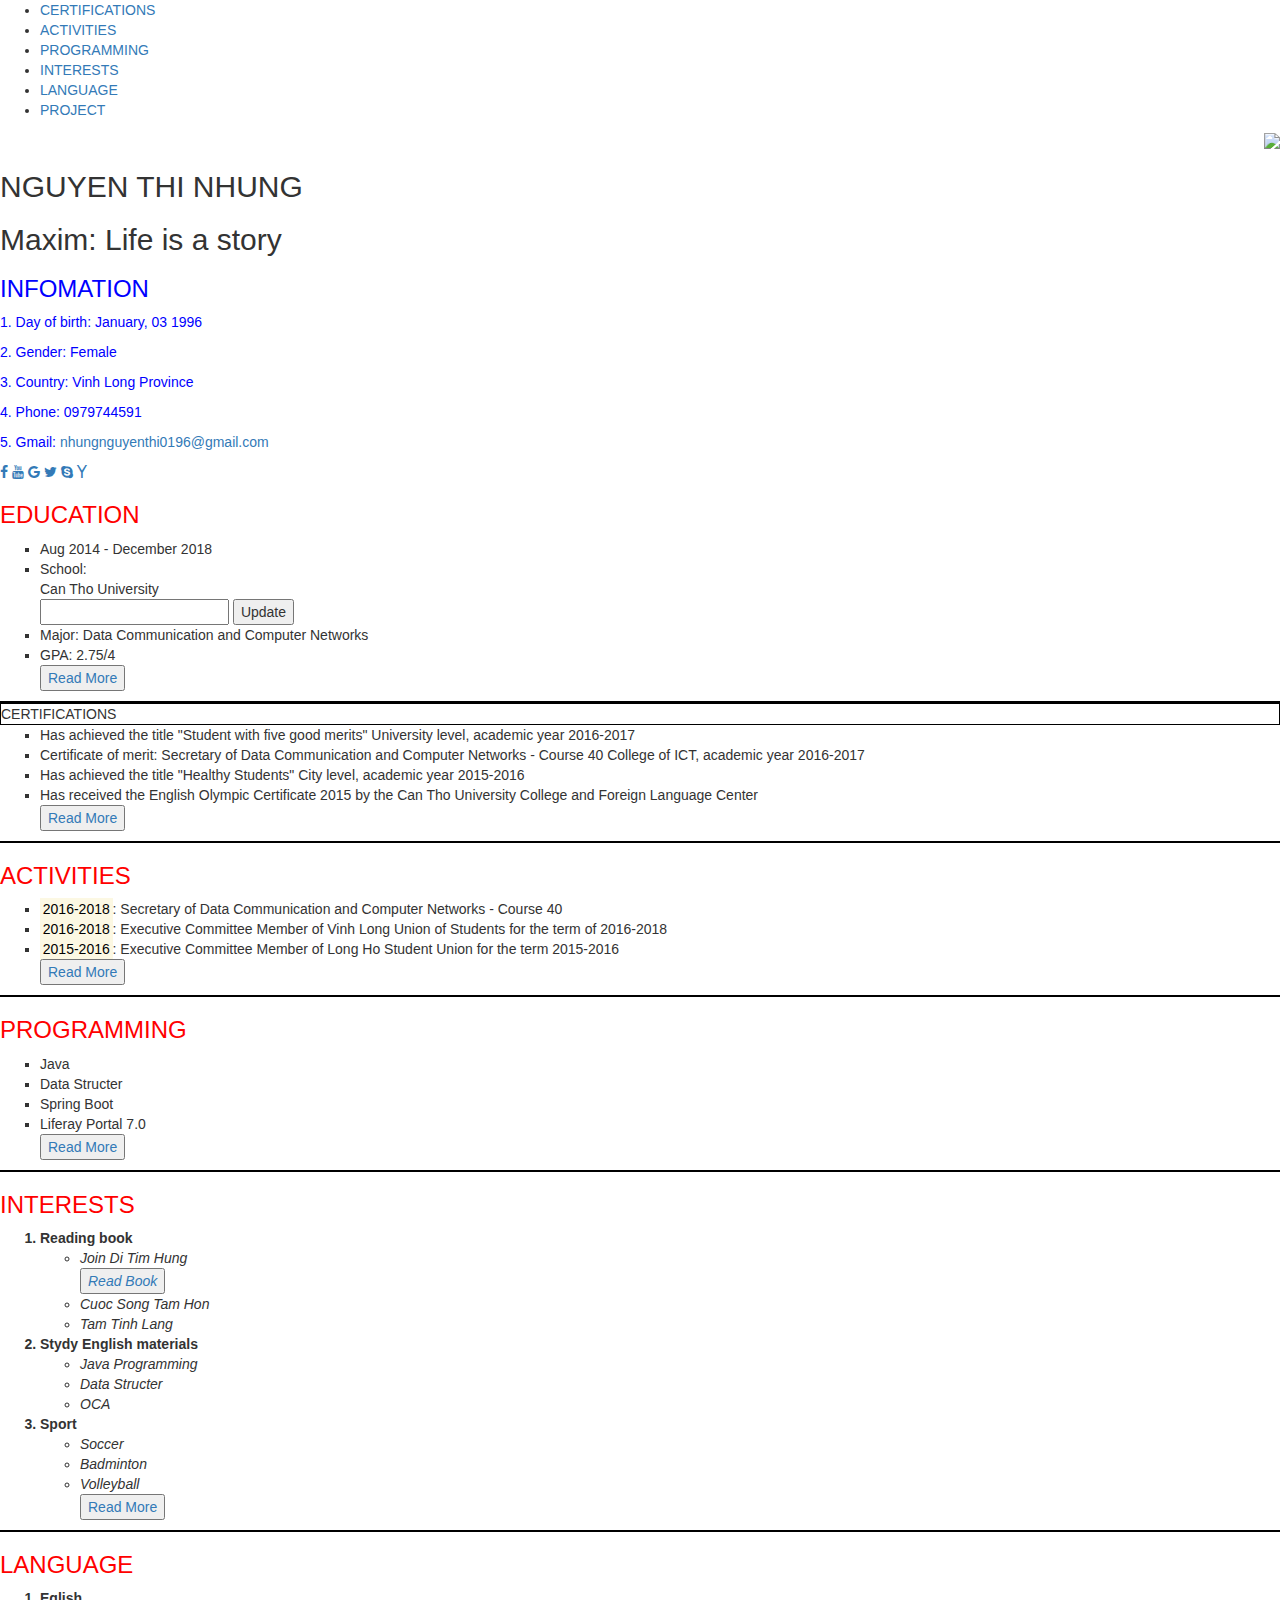
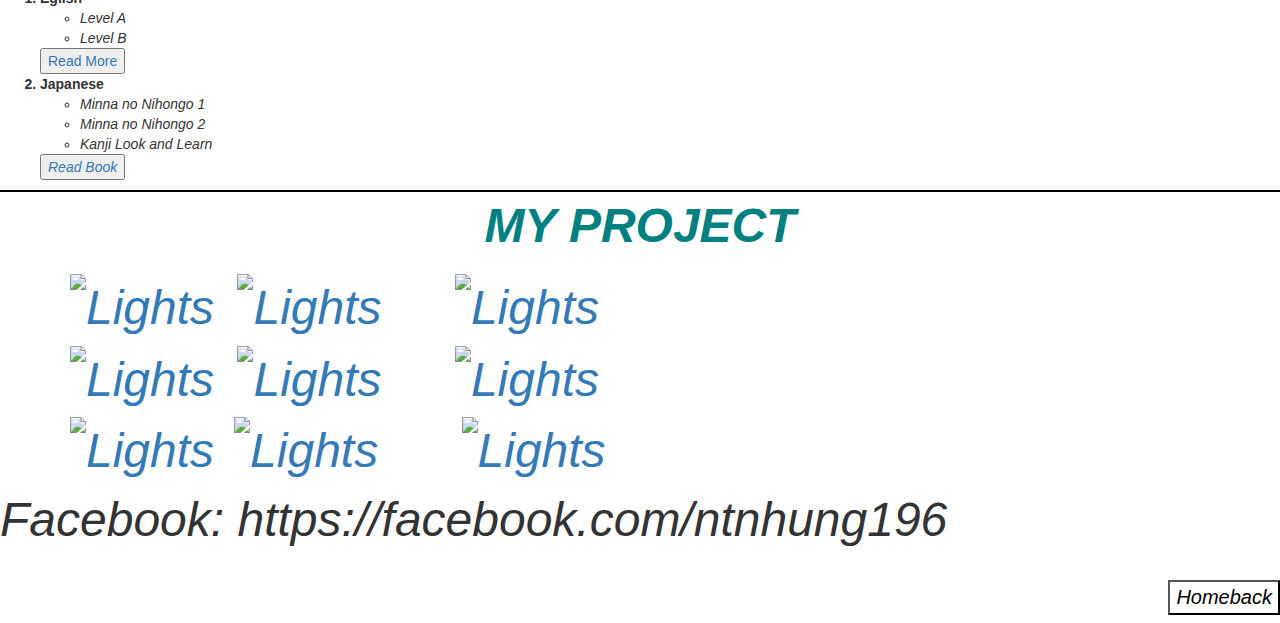
==== index2.html @ dffd0557 "Add files via upload" ====
<!DOCTYPE html>
<html>
<head>
    <link rel="stylesheet" type="text/css" href="style2.css" />
    <meta charset="utf8">
	<meta name="viewport" content="width=device-width, initial-scale=1.0" />
	<meta name="viewport" content="width=device-width, initial-scale=1">
	<link rel="stylesheet" href="https://maxcdn.bootstrapcdn.com/bootstrap/3.3.7/css/bootstrap.min.css" />
	<script src="https://ajax.googleapis.com/ajax/libs/jquery/3.3.1/jquery.min.js"></script>
	<script src="https://maxcdn.bootstrapcdn.com/bootstrap/3.3.7/js/bootstrap.min.js"></script>
	<script src="http://code.jquery.com/jquery-latest.js"></script>
	<link rel="stylesheet" href="https://cdnjs.cloudflare.com/ajax/libs/font-awesome/4.7.0/css/font-awesome.min.css">
<title>
    Build a Personal Portfolio Webpage    
</title>	
</head>
<body>
    <div id="container">
		
		<nav>
			<ul>
				<li><a href="#certifications">CERTIFICATIONS</a></li>
				<li><a href="#activities">ACTIVITIES</a></li>
				<li><a href="#progamming">PROGRAMMING</a></li>
				<li><a href="#interests">INTERESTS</a></li>
				<li><a href="#language">LANGUAGE</a></li>
				<li><a href="#project">PROJECT</a></li>
				
			</ul>
		</nav>
		
		
		
        <div id="header">
            <div align="right" id="pic"><img class="imgZoom" src="nhung.jpg"></div>
            <div class="title" id="content"> 
                <h2>NGUYEN THI NHUNG</h2>
                <h2>Maxim: Life is a story</h2>
                <span style="color: blue;">
                    <h3>INFOMATION</h3>
                    <p>1. Day of birth: January, 03 1996 </p>
                    <p>2. Gender: Female</p>
                    <p>3. Country: Vinh Long Province</p>
                    <p>4. Phone: 0979744591</p>
                    <p>5. Gmail: <a href="https://mail.google.com/">nhungnguyenthi0196@gmail.com</a></p>
                </span>
                <a href="http://facebook.com/ntnhung196" class="fa fa-facebook"></a>
				<a href="https://www.youtube.com/?gl=VN" class="fa fa-youtube"></a>
				<a href="https://www.google.com.vn/?hl=vi&gws_rd=ssl" class="fa fa-google"></a>
				<a href="https://twitter.com/i/flow/signup?lang=vi" class="fa fa-twitter"></a>
				<a href="https://www.google.com/search?q=skype&ie=utf-8&oe=utf-8&client=firefox-b-ab" class="fa fa-skype"></a>
				<a href="https://vn.yahoo.com/" class="fa fa-yahoo"></a>
            </div>    
        </div>
        <div id="content">
            <tr>
            <td>
                <span style="color: red">
                <h3>EDUCATION</h3></span>
                    <ul type="square">
                        <li>Aug 2014 - December 2018</li>
						<li>School:</li>
						<div id="schoolname">Can Tho University</div>
						<input type="text" id="txt" name="txt" onclick="this.value = '' "/>
						<button onclick="getAndSetVal();">Update</button>
                        <li>Major: Data Communication and Computer Networks</li>
                        <li>GPA: 2.75/4</li>
                        <a href="https://ctu.edu.vn/" title= "Read" target="_blank"><button type="button">Read More</button></a>
                    </ul>
                <div style="border: 1px solid black;"></div>
				
               <div id="certifications" style="border: 1px solid black;">CERTIFICATIONS</div>
               
                    <ul type="square">
                        <li>Has achieved the title "Student with five good merits" University level, academic year 2016-2017</li> 
                        <li>Certificate of merit: Secretary of Data Communication and Computer Networks - Course 40 College of ICT, academic year 2016-2017</li>
                        <li>Has achieved the title "Healthy Students" City level, academic year 2015-2016</li>
                        <li>Has received the English Olympic Certificate 2015 by the Can Tho University College and Foreign Language Center</li>
                        <a href="https://yu.ctu.edu.vn/" title= "Read" target="_blank"><button type="button">Read More</button></a>
                    </ul>
                <div style="border: 1px solid black;"></div>
				
                <span style="color: red"><h3>ACTIVITIES</h3></span>
                    <ul type="square">
                        <li><mark>2016-2018</mark>: Secretary of Data Communication and Computer Networks - Course 40</li>
                        <li><mark>2016-2018</mark>: Executive Committee Member of Vinh Long Union of Students for the term of 2016-2018</li>
                        <li><mark>2015-2016</mark>: Executive Committee Member of Long Ho Student Union for the term 2015-2016 </li>
                        <a href="https://yu.ctu.edu.vn/hoat-dong-hoi/19-sinh-vien-5-tot/1341-tcxc-danh-hieu-sv-5-tot-cap-truong-nh-2017-2018.html" title= "Read" target="_blank"><button type="button">Read More</button></a>
                    </ul>
                <div style="border: 1px solid black;"></div>
                <span style="color: red"><h3>PROGRAMMING</h3></span>
                    <ul type="square">
                        <li>Java</li>
                        <li>Data Structer</li>
                        <li>Spring Boot</li>
                        <li>Liferay Portal 7.0</li>
                        <a href="http://vietjack.com/java/" title= "Read" target="_blank"><button type="button">Read More</button></a>
                    </ul>
                <div style="border: 1px solid black;"></div>  
                <span style="color: red"><h3>INTERESTS</h3></span>
                    <ol>
                        <strong><li>Reading book</li></strong>
                        <ul type="circle">
                            <i><li>Join Di Tim Hung</li> <a href="https://gacsach.com/doc-sach-truc-tuyen/90831/john-di-tim-hung-full-tran-hung-john.html" title= "Read" target="_blank"><button type="button">Read Book</button></a></i>
                            <i><li>Cuoc Song Tam Hon</li></i>
                            <i><li>Tam Tinh Lang</li></i>
                        </ul>
                        <strong><li>Stydy English materials</li></strong>
                        <ul type="circle">
                            <i><li>Java Programming</li></i>
                            <i><li>Data Structer</li></i>
                            <i><li>OCA</li></i>
                        </ul>
                        <strong><li>Sport</li></strong>
                        <ul type="circle">
                            <i><li>Soccer</li></i>
                            <i><li>Badminton</li></i>
                            <i><li>Volleyball</li></i>
                            <a href="https://www.24h.com.vn/the-thao-c101.html" title= "Read" target="_blank"><button type="button">Read More</button></a
                        </ul>
                    </ol>
                <div style="border: 1px solid black;"></div>
                <span style="color: red"><h3>LANGUAGE</h3></span>
                    <ol>
                        <strong><li>Eglish</li></strong>
                        <ul type="circle">
                             <i><li>Level A</li></i>
                             <i><li>Level B</li></i>
                        </ul>
                            <a href="https://cfl.ctu.edu.vn/" title= "Read" target="_blank"><button type="button">Read More</button></a>
                        <strong><li>Japanese</li></strong>
                        <ul type="circle">
                            <i><li>Minna no Nihongo 1</li><i/>
                            <i><li>Minna no Nihongo 2</li></i>
                            <i><li>Kanji Look and Learn</li></i>
                        </ul>
                            <a href="https://lophoctiengnhat.com/50minnanewbai51danhsachmaunguphap-bai01-25n5.html" title= "Read" target="_blank"><button type="button">Read Book</button></a>
                    </ol>
                    <div style="border: 1px solid black;"></div>
					<div class="container">
						<p style="text-align:center;"><strong><font size="70"><font color="#008080">MY PROJECT</font></strong></p>
						<div id="overlay" onmousemove="zoomIn()"></div>
						<a href="http://xuatkhaulaodong.com.vn/hoa-anh-dao-nhat-ban-no-vao-mua-nao-1426.htm" target="_blank"><img class="imgZoom" src="sakura.jpg" alt="Lights" style="width:160px; height=10px"></a>
						<a href="http://infonet.vn/ha-noi-sap-trung-bay-200-cay-hoa-anh-dao-post193683.info" target="_blank"><img class="imgZoom" src="sakura2.jpg" alt="Lights" style="width:160px; height=10px; margin: 0px 10px"></a>
						<a href="http://tourdulichnhatban.info/tour-nhat-ban-thuong-thuc-hoa-anh-dao-tu-ha-noi-pt.html" target="_blank"><img class="imgZoom" src="sakura3.jpg" alt="Lights" style="width:160px; height=10px; margin: -50px 50px"></a>
						<br>
						<a href="http://duhoc.japan.net.vn/tong-hop-5-phan-mem-hoc-tieng-nhat-mina-no-nihongo-tot-nhat-cho-android-707.htm" target="_blank"><img class="imgZoom" src="penkio5.jpg" alt="Lights" style="width:160px; height=15px"></a>
						<a href="http://laodongxuatkhaunhatban.vn/cac-trang-web-hoc-tieng-nhat-online-tot-nhat.html" target="_blank"><img  class="imgZoom" src="penkio1.jpg"  alt="Lights" style="width:160px; height=15px; margin; margin: 0px 10px"></a>
						<a href="https://senquocte.com/cac-lop-day-tieng-nhat-mien-phi-cho-nguoi-viet-nam-tai-nhat-ban/" target="_blank"><img class="imgZoom" src="penkio2.jpg"alt="Lights" style="width:160px; height=15px; margin: -50px 50px"></a>
						<br>
						<a href="http://www.mongon.net/tag/mon-an-nhat-ban/" target="_blank"><img class="imgZoom" src="sushi.jpg" alt="Lights" style="width:160px; height=10px></a>
						<a href="http://vietq.vn/vi-sao-mon-an-nhat-pho-bien-khap-the-gioi-d23948.html" target="_blank"><img class="imgZoom" src="sushi2.jpg" alt="Lights" style="width:160px; height=10px; margin: 0px 20px"></a>
						<a href="http://tintuconline.com.vn/an--choi/8-mon-an-la-it-nguoi-biet-cua-nhat-ban-n-275045.html" target="_blank"><img  class="imgZoom"src="sushi4.jpg" alt="Lights" style="width:160px; height=10px; margin: -50px 50px"></a>
						<br>
					</div>	
			</td>
		</tr>  
        </div>
        <div id="footer">Facebook: https://facebook.com/ntnhung196</div>
    </div>
	<script src="script1.js"></script>
	<div align="right" class="lentop"><button style="background-color:white; font-size:20px; color:black;"type="button">Homeback</button></div>
</body>
</html>
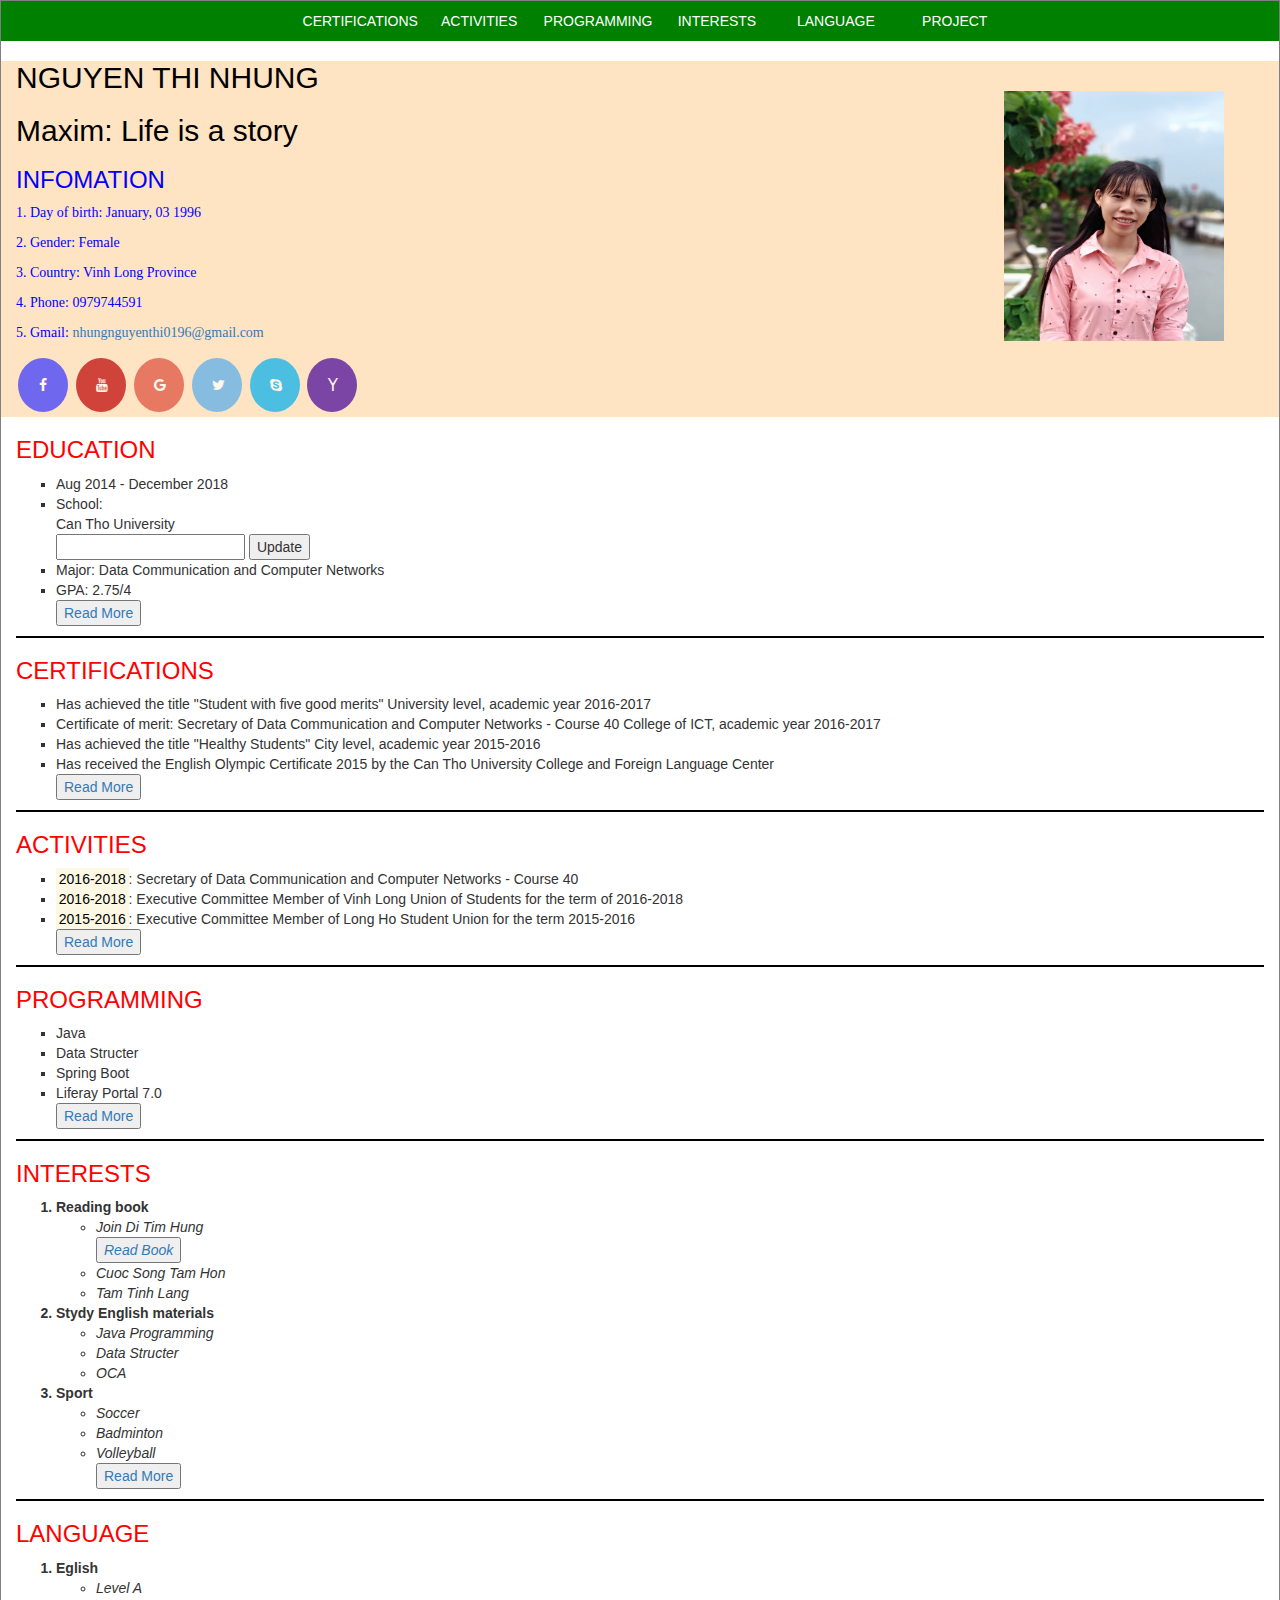
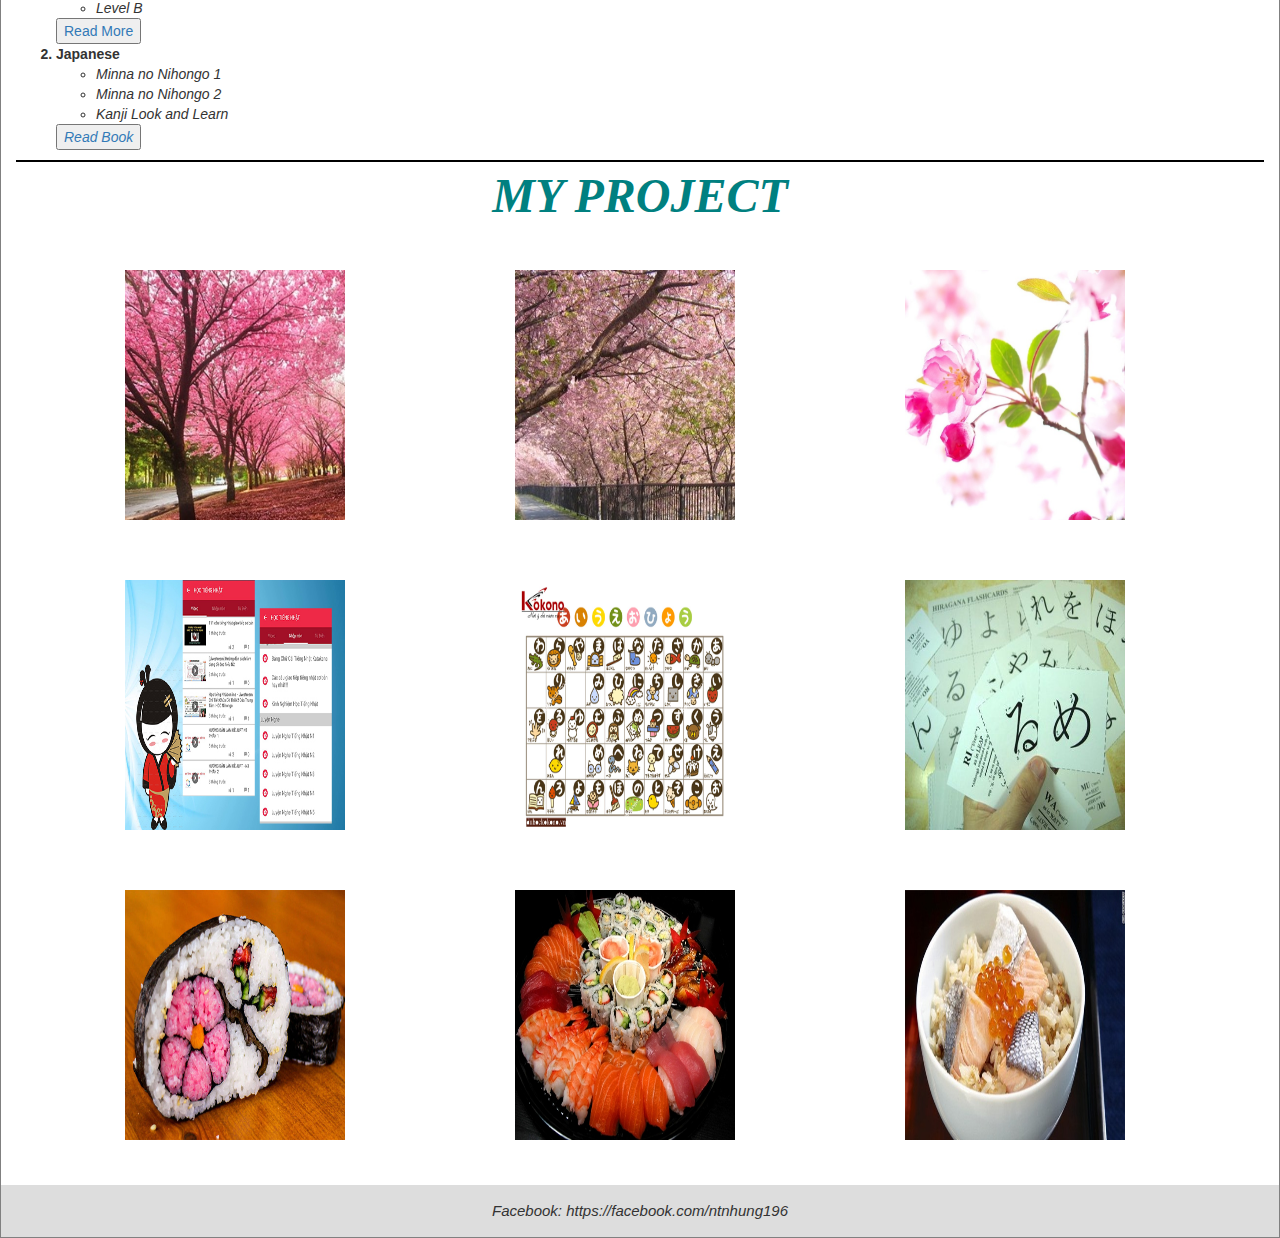
==== commit 51c408be: "Add files via upload" ====
--- a/index2.html
+++ b/index2.html
@@ -3,36 +3,29 @@
 <head>
     <link rel="stylesheet" type="text/css" href="style2.css" />
     <meta charset="utf8">
-	<meta name="viewport" content="width=device-width, initial-scale=1.0" />
-	<meta name="viewport" content="width=device-width, initial-scale=1">
 	<link rel="stylesheet" href="https://maxcdn.bootstrapcdn.com/bootstrap/3.3.7/css/bootstrap.min.css" />
 	<script src="https://ajax.googleapis.com/ajax/libs/jquery/3.3.1/jquery.min.js"></script>
 	<script src="https://maxcdn.bootstrapcdn.com/bootstrap/3.3.7/js/bootstrap.min.js"></script>
-	<script src="http://code.jquery.com/jquery-latest.js"></script>
 	<link rel="stylesheet" href="https://cdnjs.cloudflare.com/ajax/libs/font-awesome/4.7.0/css/font-awesome.min.css">
 <title>
     Build a Personal Portfolio Webpage    
 </title>	
 </head>
 <body>
+	
     <div id="container">
-		
-		<nav>
+		<nav id="menu">
 			<ul>
-				<li><a href="#certifications">CERTIFICATIONS</a></li>
-				<li><a href="#activities">ACTIVITIES</a></li>
-				<li><a href="#progamming">PROGRAMMING</a></li>
-				<li><a href="#interests">INTERESTS</a></li>
-				<li><a href="#language">LANGUAGE</a></li>
-				<li><a href="#project">PROJECT</a></li>
-				
+				<li><a id="cer" href="#">CERTIFICATIONS</a></li>
+				<li><a id="lan" href="#">ACTIVITIES</a></li>
+				<li><a id="pro" href="#">PROGRAMMING</a></li>
+				<li><a id="int" href="#">INTERESTS</a></li>
+				<li><a id="act" href="#">LANGUAGE</a></li>
+				<li><a id="proj" href="#">PROJECT</a></li>
 			</ul>
 		</nav>
-		
-		
-		
         <div id="header">
-            <div align="right" id="pic"><img class="imgZoom" src="nhung.jpg"></div>
+            <div align="right" id="pic"><img onclick="hello()" class="imgZoom" src="nhung.jpg"></div>
             <div class="title" id="content"> 
                 <h2>NGUYEN THI NHUNG</h2>
                 <h2>Maxim: Life is a story</h2>
@@ -69,8 +62,7 @@
                     </ul>
                 <div style="border: 1px solid black;"></div>
 				
-               <div id="certifications" style="border: 1px solid black;">CERTIFICATIONS</div>
-               
+                <span  id="certifications" style="color: red"><h3>CERTIFICATIONS</h3></span>
                     <ul type="square">
                         <li>Has achieved the title "Student with five good merits" University level, academic year 2016-2017</li> 
                         <li>Certificate of merit: Secretary of Data Communication and Computer Networks - Course 40 College of ICT, academic year 2016-2017</li>
@@ -80,7 +72,7 @@
                     </ul>
                 <div style="border: 1px solid black;"></div>
 				
-                <span style="color: red"><h3>ACTIVITIES</h3></span>
+                <span id="activities"style="color: red"><h3>ACTIVITIES</h3></span>
                     <ul type="square">
                         <li><mark>2016-2018</mark>: Secretary of Data Communication and Computer Networks - Course 40</li>
                         <li><mark>2016-2018</mark>: Executive Committee Member of Vinh Long Union of Students for the term of 2016-2018</li>
@@ -88,7 +80,7 @@
                         <a href="https://yu.ctu.edu.vn/hoat-dong-hoi/19-sinh-vien-5-tot/1341-tcxc-danh-hieu-sv-5-tot-cap-truong-nh-2017-2018.html" title= "Read" target="_blank"><button type="button">Read More</button></a>
                     </ul>
                 <div style="border: 1px solid black;"></div>
-                <span style="color: red"><h3>PROGRAMMING</h3></span>
+                <span id="program" style="color: red"><h3>PROGRAMMING</h3></span>
                     <ul type="square">
                         <li>Java</li>
                         <li>Data Structer</li>
@@ -97,7 +89,7 @@
                         <a href="http://vietjack.com/java/" title= "Read" target="_blank"><button type="button">Read More</button></a>
                     </ul>
                 <div style="border: 1px solid black;"></div>  
-                <span style="color: red"><h3>INTERESTS</h3></span>
+                <span id="interests"style="color: red"><h3>INTERESTS</h3></span>
                     <ol>
                         <strong><li>Reading book</li></strong>
                         <ul type="circle">
@@ -120,7 +112,7 @@
                         </ul>
                     </ol>
                 <div style="border: 1px solid black;"></div>
-                <span style="color: red"><h3>LANGUAGE</h3></span>
+                <span id="language"style="color: red"><h3>LANGUAGE</h3></span>
                     <ol>
                         <strong><li>Eglish</li></strong>
                         <ul type="circle">
@@ -138,27 +130,34 @@
                     </ol>
                     <div style="border: 1px solid black;"></div>
 					<div class="container">
-						<p style="text-align:center;"><strong><font size="70"><font color="#008080">MY PROJECT</font></strong></p>
-						<div id="overlay" onmousemove="zoomIn()"></div>
-						<a href="http://xuatkhaulaodong.com.vn/hoa-anh-dao-nhat-ban-no-vao-mua-nao-1426.htm" target="_blank"><img class="imgZoom" src="sakura.jpg" alt="Lights" style="width:160px; height=10px"></a>
-						<a href="http://infonet.vn/ha-noi-sap-trung-bay-200-cay-hoa-anh-dao-post193683.info" target="_blank"><img class="imgZoom" src="sakura2.jpg" alt="Lights" style="width:160px; height=10px; margin: 0px 10px"></a>
-						<a href="http://tourdulichnhatban.info/tour-nhat-ban-thuong-thuc-hoa-anh-dao-tu-ha-noi-pt.html" target="_blank"><img class="imgZoom" src="sakura3.jpg" alt="Lights" style="width:160px; height=10px; margin: -50px 50px"></a>
-						<br>
-						<a href="http://duhoc.japan.net.vn/tong-hop-5-phan-mem-hoc-tieng-nhat-mina-no-nihongo-tot-nhat-cho-android-707.htm" target="_blank"><img class="imgZoom" src="penkio5.jpg" alt="Lights" style="width:160px; height=15px"></a>
-						<a href="http://laodongxuatkhaunhatban.vn/cac-trang-web-hoc-tieng-nhat-online-tot-nhat.html" target="_blank"><img  class="imgZoom" src="penkio1.jpg"  alt="Lights" style="width:160px; height=15px; margin; margin: 0px 10px"></a>
-						<a href="https://senquocte.com/cac-lop-day-tieng-nhat-mien-phi-cho-nguoi-viet-nam-tai-nhat-ban/" target="_blank"><img class="imgZoom" src="penkio2.jpg"alt="Lights" style="width:160px; height=15px; margin: -50px 50px"></a>
-						<br>
-						<a href="http://www.mongon.net/tag/mon-an-nhat-ban/" target="_blank"><img class="imgZoom" src="sushi.jpg" alt="Lights" style="width:160px; height=10px></a>
-						<a href="http://vietq.vn/vi-sao-mon-an-nhat-pho-bien-khap-the-gioi-d23948.html" target="_blank"><img class="imgZoom" src="sushi2.jpg" alt="Lights" style="width:160px; height=10px; margin: 0px 20px"></a>
-						<a href="http://tintuconline.com.vn/an--choi/8-mon-an-la-it-nguoi-biet-cua-nhat-ban-n-275045.html" target="_blank"><img  class="imgZoom"src="sushi4.jpg" alt="Lights" style="width:160px; height=10px; margin: -50px 50px"></a>
-						<br>
+					
+						
+						<p id="project"style="text-align:center;"><strong><font size="70"><font color="#008080">MY PROJECT</font></strong></p>
+						<div onmousemove="zoomIn()"></div>
+						<div class="row">
+								<a class="col-sm-4 col-xs-12" href="http://xuatkhaulaodong.com.vn/hoa-anh-dao-nhat-ban-no-vao-mua-nao-1426.htm" target="_blank"><img class="imgZoom" src="sakura.jpg" alt="Lights"></a>
+								<a class="col-sm-4 col-xs-12" href="http://infonet.vn/ha-noi-sap-trung-bay-200-cay-hoa-anh-dao-post193683.info" target="_blank"><img class="imgZoom" src="sakura2.jpg" alt="Lights" ></a>
+								<a class="col-sm-4 col-xs-12" href="http://tourdulichnhatban.info/tour-nhat-ban-thuong-thuc-hoa-anh-dao-tu-ha-noi-pt.html" target="_blank"><img class="imgZoom" src="sakura3.jpg" alt="Lights" ></a>
+						</div>
+						<div class="row">
+						<a class="col-sm-4 col-xs-12" href="http://duhoc.japan.net.vn/tong-hop-5-phan-mem-hoc-tieng-nhat-mina-no-nihongo-tot-nhat-cho-android-707.htm" target="_blank"><img class="imgZoom" src="penkio5.jpg" alt="Lights"></a>
+						<a class="col-sm-4 col-xs-12" href="http://laodongxuatkhaunhatban.vn/cac-trang-web-hoc-tieng-nhat-online-tot-nhat.html" target="_blank"><img  class="imgZoom" src="penkio1.jpg"  alt="Lights"></a>
+						<a class="col-sm-4 col-xs-12" href="https://senquocte.com/cac-lop-day-tieng-nhat-mien-phi-cho-nguoi-viet-nam-tai-nhat-ban/" target="_blank"><img class="imgZoom" src="penkio2.jpg"alt="Lights"></a>
+						</div>
+						<div class="row">
+						<a class="col-sm-4 col-xs-12" href="http://www.mongon.net/tag/mon-an-nhat-ban/" target="_blank"><img class="imgZoom" src="sushi.jpg" alt="Lights"></a>
+						<a class="col-sm-4 col-xs-12" href="http://vietq.vn/vi-sao-mon-an-nhat-pho-bien-khap-the-gioi-d23948.html" target="_blank"><img class="imgZoom" src="sushi2.jpg" alt="Lights"></a>
+						<a class="col-sm-4 col-xs-12" href="http://tintuconline.com.vn/an--choi/8-mon-an-la-it-nguoi-biet-cua-nhat-ban-n-275045.html" target="_blank"><img  class="imgZoom"src="sushi4.jpg" alt="Lights"></a>
+						</div>
+						
 					</div>	
 			</td>
 		</tr>  
         </div>
         <div id="footer">Facebook: https://facebook.com/ntnhung196</div>
-    </div>
-	<script src="script1.js"></script>
-	<div align="right" class="lentop"><button style="background-color:white; font-size:20px; color:black;"type="button">Homeback</button></div>
+			</div>
+			<script src="script1.js"></script>
+			<div align="right" class="lentop"><button style="background-color:white; font-size:20px; color:black;"type="button">Homeback</button></div>
+	
 </body>
 </html>--- a/style2.css
+++ b/style2.css
@@ -0,0 +1,121 @@
+#a {margin-top:0px;}
+img {width:220px; height:250px; margin: 30px 55px}
+
+p{
+	text-align: center;
+}
+p{
+	text-align:left;
+}
+h2, p{
+      font-family: Comic Sans MS;
+     }
+
+
+#container{
+	width:100%;
+	border:1px solid gray;
+	margin-left:auto;
+	margin-right:auto;
+	background-color:white;
+}
+#header{
+	background-color:#FFE4C4;
+	color:black;
+	border:1px ;
+}
+#content{
+	margin:15px;
+}
+#footer{
+	background-color:#ddd;
+	font-size:15px;
+	text-align:center;
+	padding:15px;
+}
+#pic{
+	float:right;
+	width:400px;
+}
+.lentop {
+	display:none;
+	bottom: 1%;
+	right: 1%; 
+	cursor: pointer;  
+	position: fixed; 
+	z-index: 1000;
+ }
+
+h3:hover{
+	color:#32CD32;
+}
+
+body{
+	font-family: sans-serif;
+	color: #333;
+}
+#menu ul{
+	background:green;
+	list-style-type: none;
+	text-align: center;
+}
+#menu > ul  > li{
+	color: #f1f1f1;
+	display: inline-block;
+	width: 120px;
+	height: 40px;
+	line-height: 40px;
+	margin-left: -5px;
+}
+#menu > ul > li > a{
+	text-decoration: none;
+	color: #fff;
+	display: block;
+}
+#menu > ul > li > a:hover{
+	background: white;
+	color: #333;
+}
+.imgZoom:hover{
+	transform: scale(1.1);
+}
+.fa{
+	padding:20px;
+	font-size: 30px;
+	width: 50px;
+	text-align: center;
+	text-decoration: none;
+	margin: 5px 2px;
+	border-radius: 50%;
+	opacity: 0.7;
+}
+
+.fa-facebook{
+	background:#3333FF;
+	color: white;
+}
+.fa-youtube{
+	background:#bb0000;
+	color: white;
+}
+.fa-google{
+	background:#dd4b39;
+	color: white;
+}
+.fa-twitter{
+	background: #55ACEE;
+	color: white;	
+}
+.fa-skype{
+	background: #00aff0;
+	color: white;
+}
+.fa-yahoo{
+	background: #430297;
+	color: white;
+}
+
+
+
+
+
